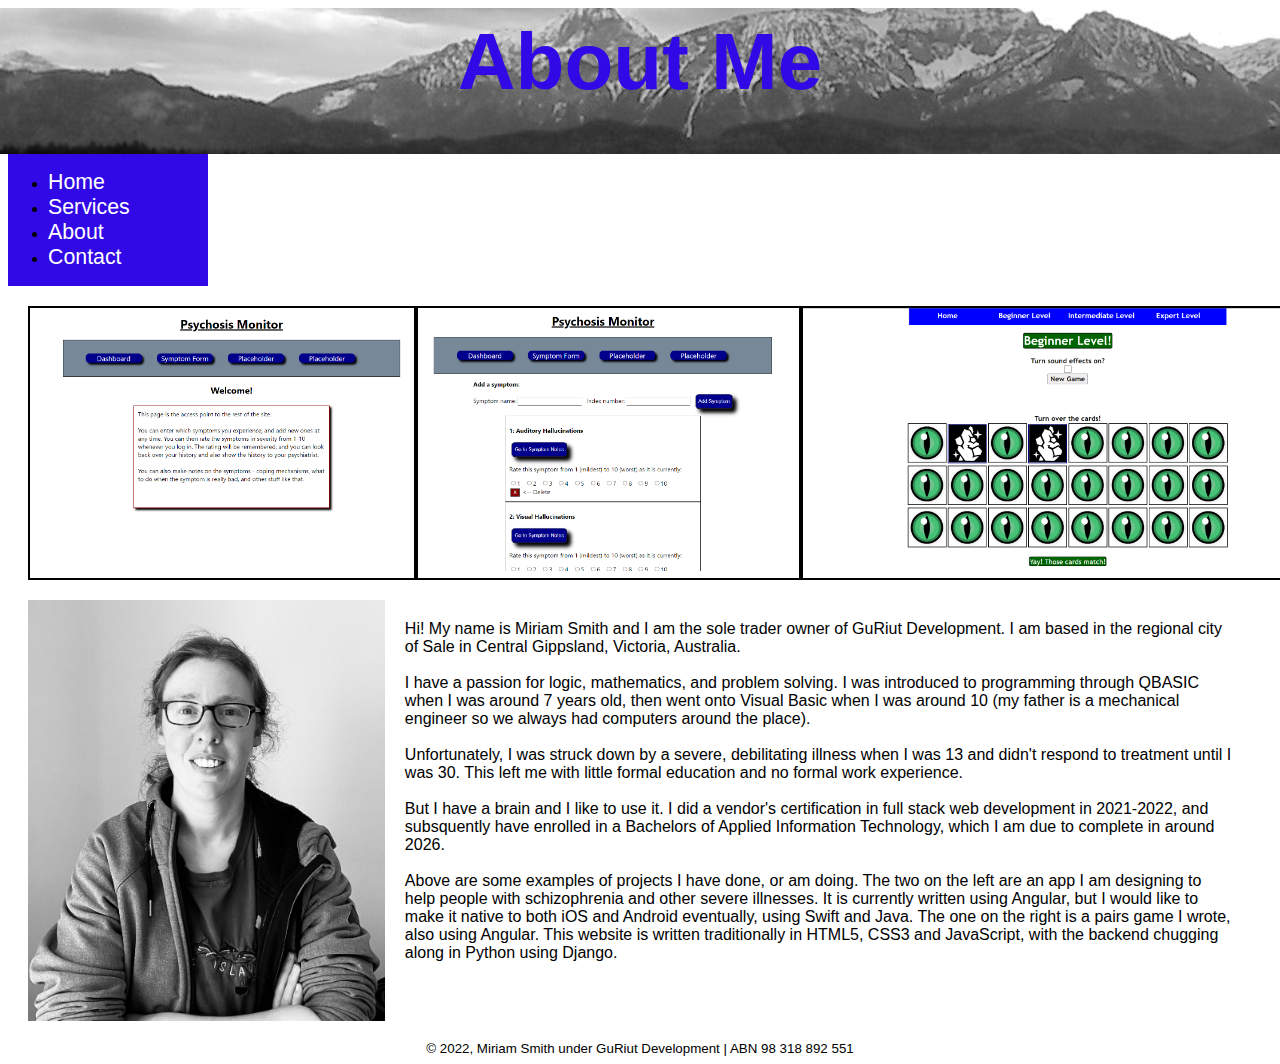
==== about.html @ 11d0116b "first commit" ====
<!DOCTYPE html>
<html lang="en">
    <head>
        <title>Bismuth Development - About</title>
        <meta charset="utf-8"/>
        <meta name="viewport" content="width=device-width, initial-scale=1.0"/>
        <link href="./Styles/styles.css" rel="stylesheet" type="text/css"/>
    </head>
    <body>
        <div class="container">
            <div class="banner">
                <h1 id="home_banner" style="text-align: center;">About Me</h1>
            </div>
        </div>

        <div class="col">
            <nav class="nav">
               <ul>
                    <li><a class="nav-link" href="index.html">Home</a></li>
                   <li><a class="nav-link" href="services.html">Services</a></li>
                   <li><a class="nav-link" href="#">About</a></li>
                   <li><a class="nav-link" href="contact.html">Contact</a></li>
               </ul> 
            </nav>
        </div>
        <div class="row smlmargin">
            <div class="picborder" tabindex="0">
                <img src="Images/monitor_one.png" alt="Picture of a practical web app I built" width="384px" height="237px">
            </div>
            <div class="picborder" tabindex="0">
                <img src="Images/monitor_two.png" alt="Picture of a practical web app I built" width="381px" height="262.5px">
            </div>
            <div class="picborder" tabindex="0"> 
                <img src="Images/Pairs.png" alt="Picture of a JavaScript game I built" width="519px" height="265.5px">
            </div>
        </div>
        <div class="row smlmargin">
            <img src="Images/PortPic.jpeg" alt="Black and white headshot of me" width="357px" height="421px">
            <p class="text smlmargin">
                Hi! My name is Miriam Smith and I am the sole trader owner of GuRiut Development. I am based in the regional
                city of Sale in Central Gippsland, Victoria, Australia.
                <br><br>
                I have a passion for logic, mathematics, and problem solving. I was introduced to programming through QBASIC
                when I was around 7 years old, then went onto Visual Basic when I was around 10 (my father is a mechanical
                engineer so we always had computers around the place).
                <br><br>
                Unfortunately, I was struck down by a severe, debilitating illness when I was 13 and didn't respond to
                treatment until I was 30. This left me with little formal education and no formal work experience.
                <br><br>
                But I have a brain and I like to use it. I did a vendor's certification in full stack web development in 
                2021-2022, and subsquently have enrolled in a Bachelors of Applied Information Technology, which I am due to
                complete in around 2026.
                <br><br>
                Above are some examples of projects I have done, or am doing. The two on the left are an app I am designing
                to help people with schizophrenia and other severe illnesses. It is currently written using Angular, but I would
                like to make it native to both iOS and Android eventually, using Swift and Java. The one on the right is a pairs 
                game I wrote, also using Angular.
                This website is written traditionally in HTML5, CSS3 and JavaScript, with the backend chugging along in Python
                using Django.
            </p>
        </div>
        <footer class="footer">&copy; 2022, Miriam Smith under GuRiut Development | ABN 98 318 892 551 </footer>
        <script src="./Scripts/index.js" type="text/javascript"></script>
    </body>

</html>
---- Styles/styles.css ----
body{
    background-color: #ffffff;
}

.container{
    display: flex;
    flex-direction: column;
    align-items: center;
}

.banner{
    display: flex;
    flex-direction: column;
    background-image: url('../Images/pexels-pixabay-mountains.jpg');
    width: 1438px;
    height: 146px;
    color: #3108e6;
    font-size: 30pt;
    align-items: center;
    font-family: 'Segoe UI', Tahoma, Geneva, Verdana, sans-serif;
    line-height: 0%;

}

.col{
    display: flex;
    flex-direction: column;
}

.row{
    display: flex;
    flex-direction: row;
}

.nav{
    background-color: #3108e6;
    width: 200px;
}

.left{
    float: left;
}

.nav-link{
    text-decoration: none;
    font-family: 'Segoe UI', Tahoma, Geneva, Verdana, sans-serif;
    font-size: 16pt;
    color: #fff
}

.nav-link:hover{
    color: rgb(130, 187, 207)
}

.text{
    font-family: Verdana, Geneva, Tahoma, sans-serif;
}


.clickable{
    cursor: pointer;
}

.center{
    text-align: center;
}

.centre{
    display: flex;
    flex-direction: column;
    align-items: center;
    border: 5px double rgb(130, 187, 207)
}

.smlmargin{
    margin: 20px;
}

.clickable:hover{
    background-color: #3108e6;
    color: #fff;
}

.clickable:focus{
    background-color: #3108e6;
    color: #fff;
}

.main{
    margin: 30px;
    display: none;
}

.main1{
    margin: 40px;
}

.header{
    font-size: 46pt;
}

.large{
    font-size: 18pt;
}

.footer{
    font-size: 10pt;
    font-family: Verdana, Geneva, Tahoma, sans-serif;
    display: flex;
    flex-direction: column;
    align-items: center;
}

.picborder{
    height: 270px;
    width: 525px;
    border: 2px solid #000;
}

.picborder:hover{
    box-shadow: 7px 7px 5px #808080;
    border: none;
}

.picborder:focus{
    box-shadow: 7px 7px 5px #808080;
    border: none;
}

.hide{
    display: none;
}

.show{
    display: block;
}

.formtext{
    width: 250px;
    border-radius: 5px;
    box-shadow: 5px 5px 5px #808080;
    margin: 5px;
}

.area{
    width: 400px;
    height: 200px;
    border-radius: 5px;
    box-shadow: 5px 5px 5px #808080;
    margin: 5px;
}

.formtext:focus{
    background-color: #add8e6;
}

.radio{
    width: 20px;
    height: 20px;
}

.submit{
    width:fit-content;
    border-radius: 5px;
    box-shadow: 5px 5px 5px #808080;
    margin: 5px;
    background-color: #3108e6;
    color: #fff;
    font-size: 15pt;
}
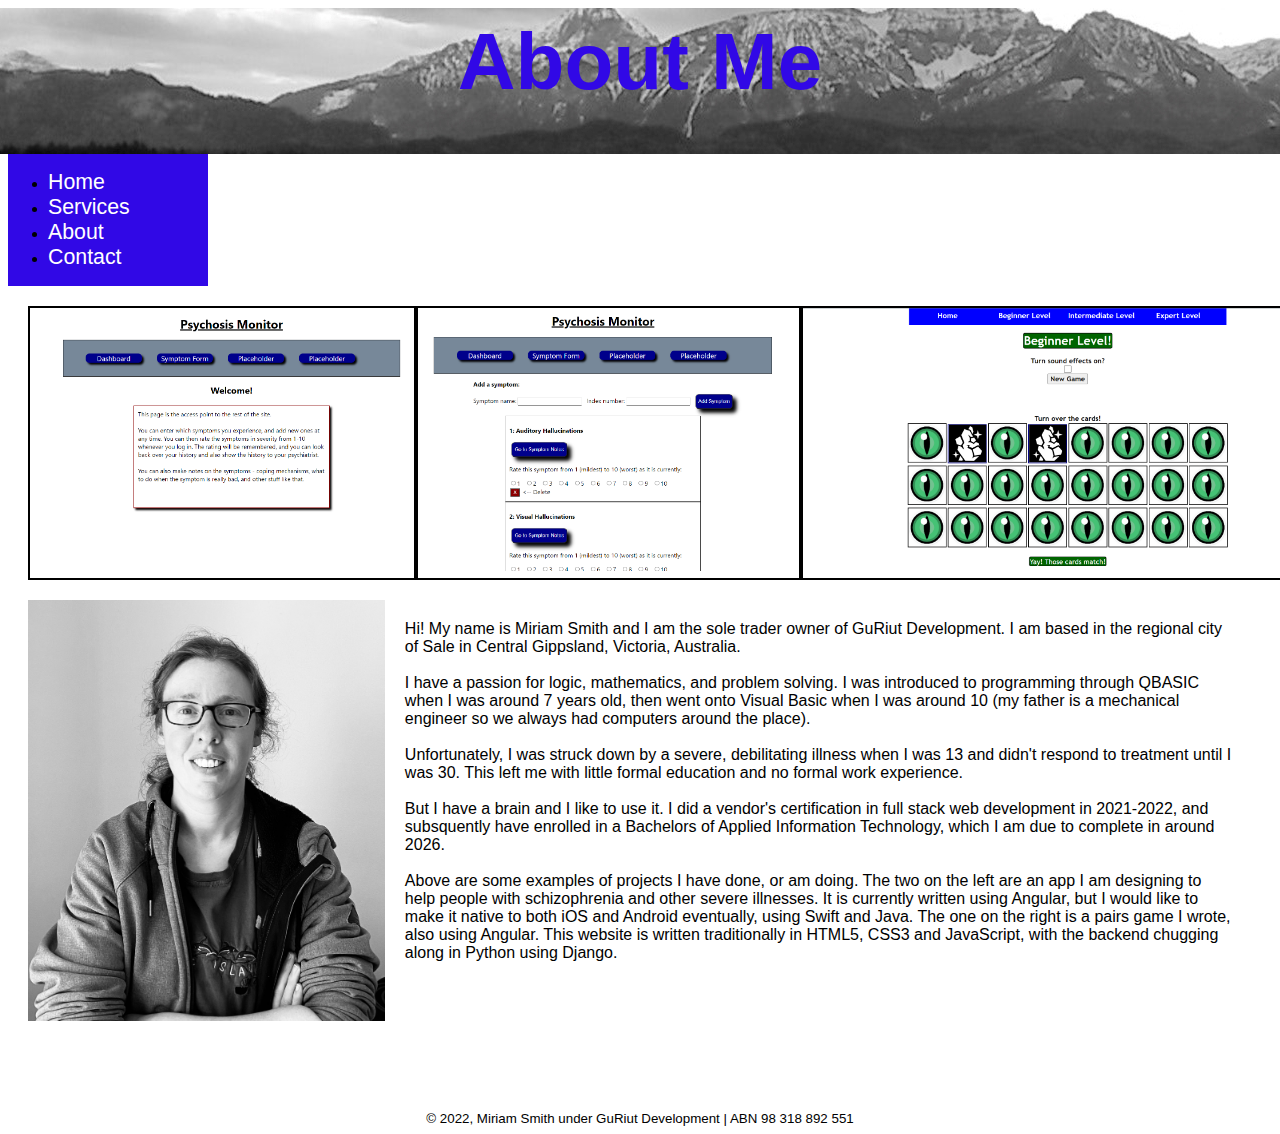
==== commit 6cffece3: "added start of readme, added visual breaks" ====
--- a/about.html
+++ b/about.html
@@ -59,6 +59,7 @@
                 using Django.
             </p>
         </div>
+        <div class="break"></div>
         <footer class="footer">&copy; 2022, Miriam Smith under GuRiut Development | ABN 98 318 892 551 </footer>
         <script src="./Scripts/index.js" type="text/javascript"></script>
     </body>
--- a/Styles/styles.css
+++ b/Styles/styles.css
@@ -103,6 +103,11 @@
     font-size: 18pt;
 }
 
+.break{
+    width: 100%;
+    height: 70px;
+}
+
 .footer{
     font-size: 10pt;
     font-family: Verdana, Geneva, Tahoma, sans-serif;
